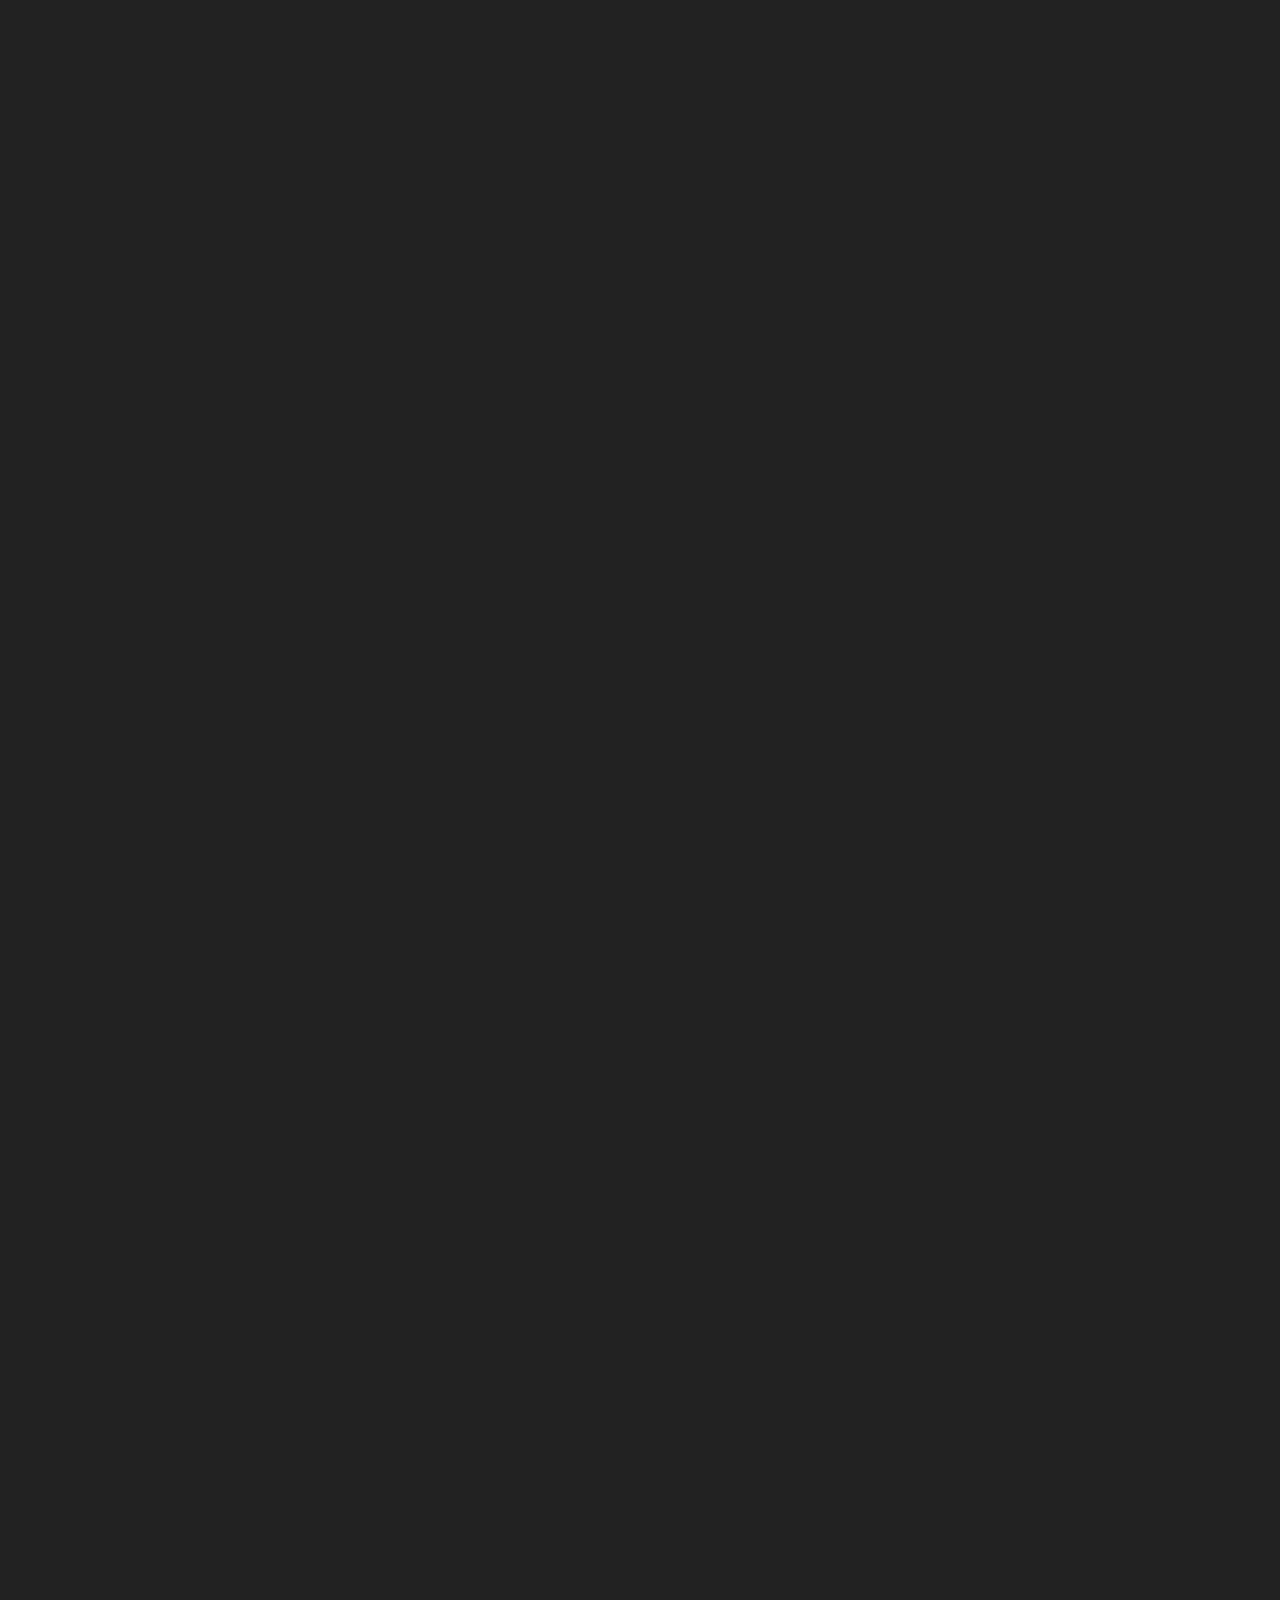
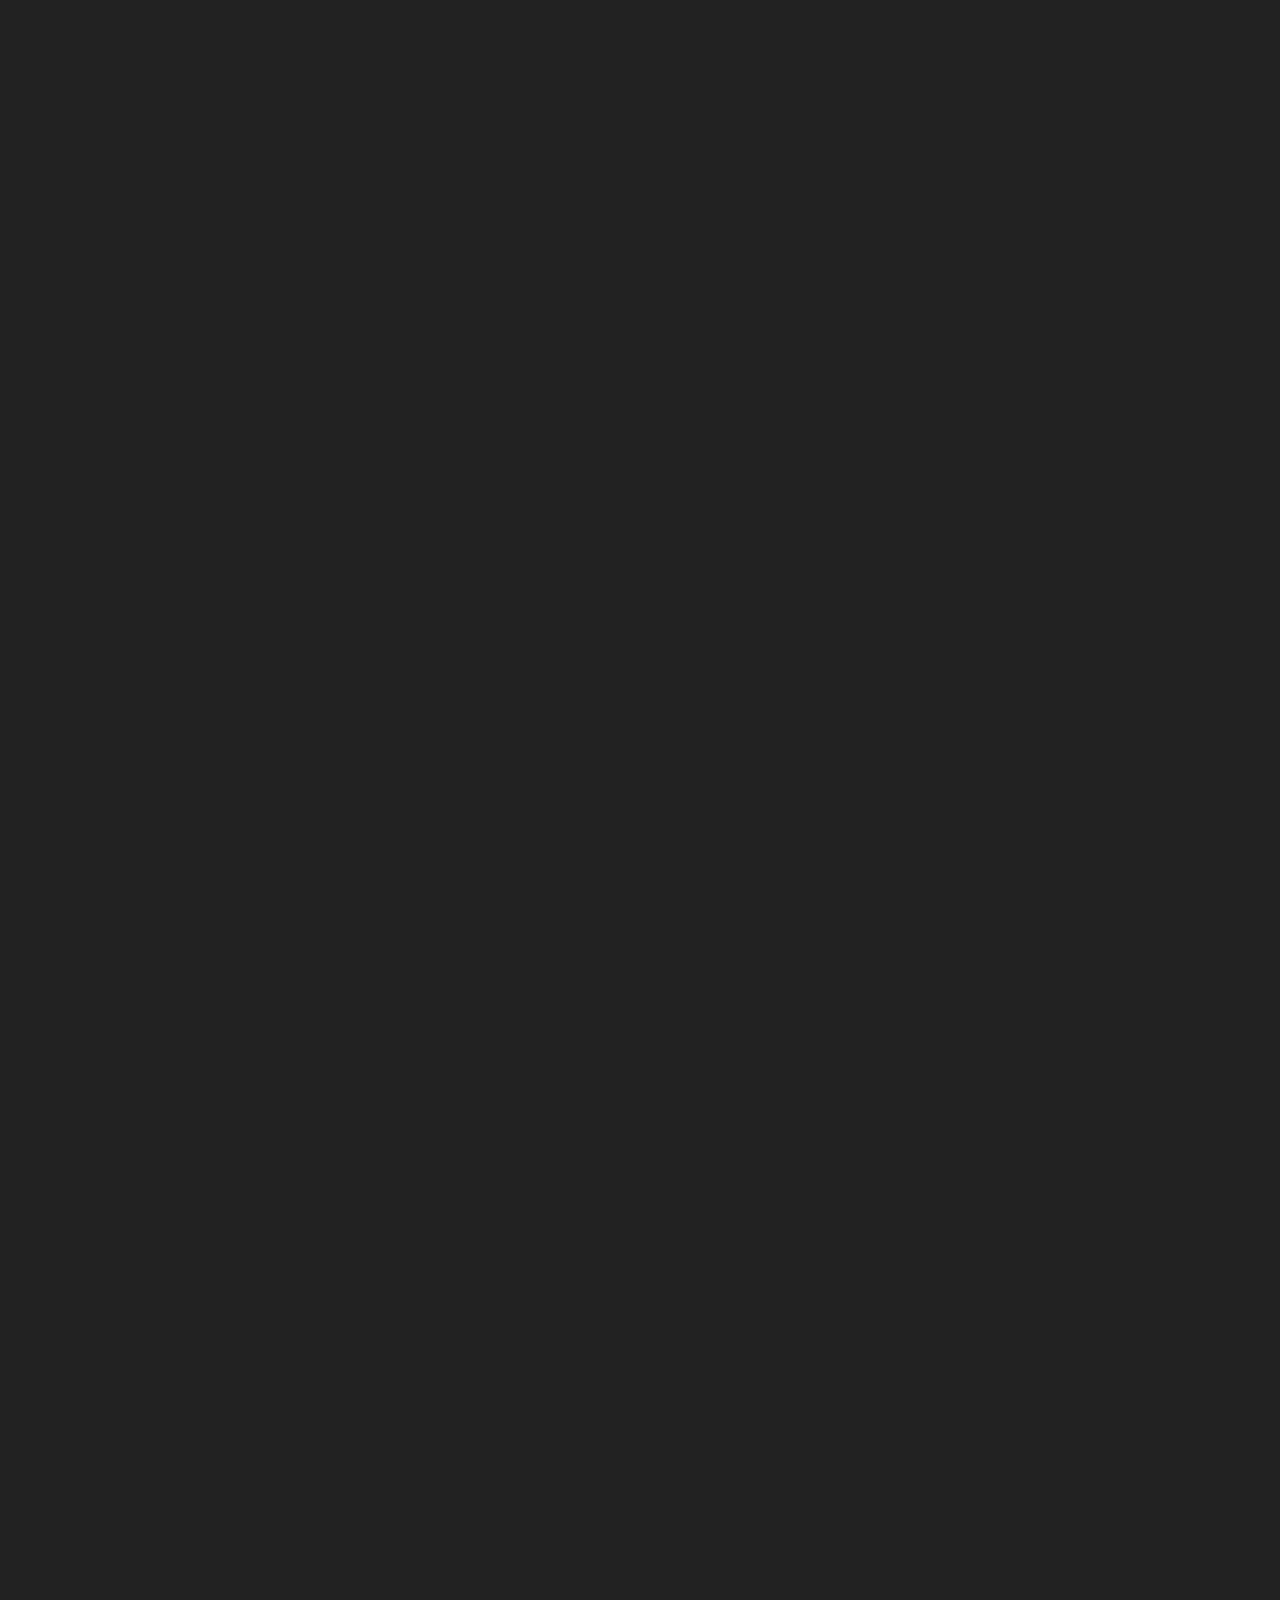
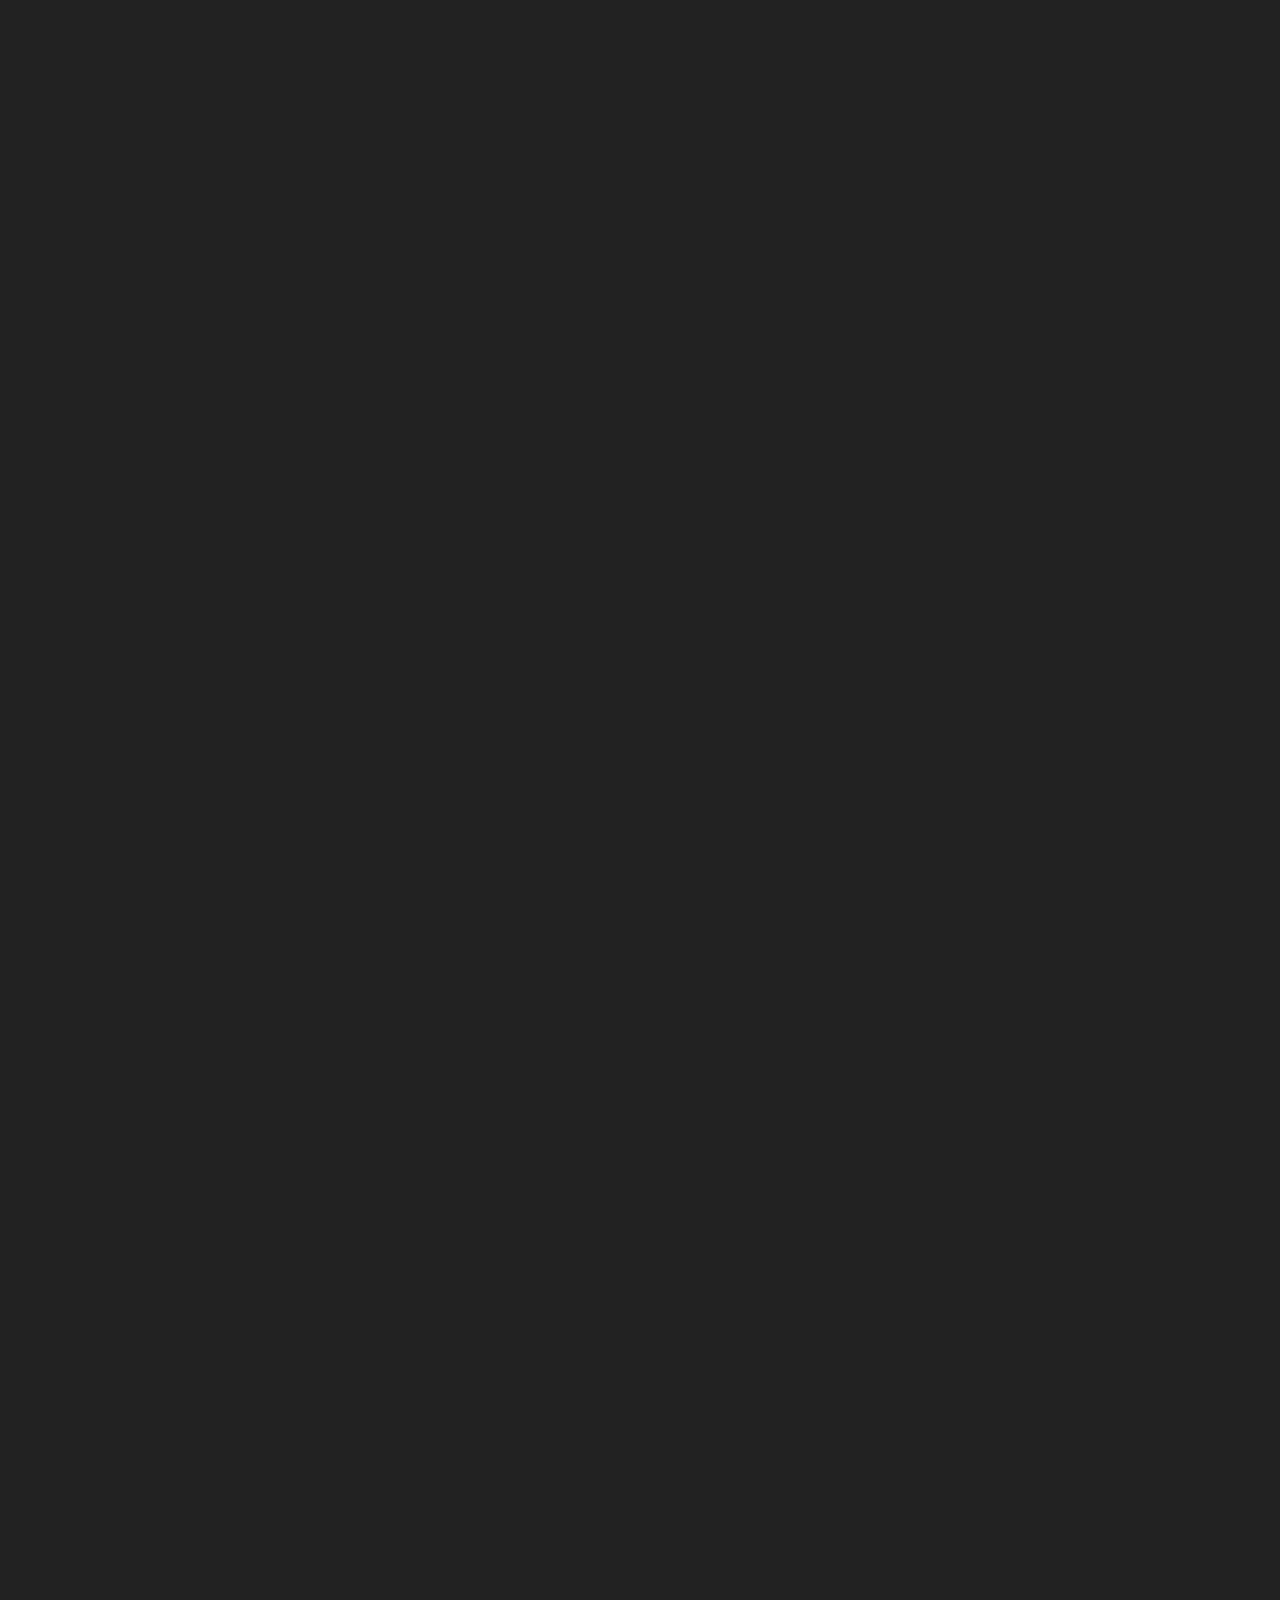
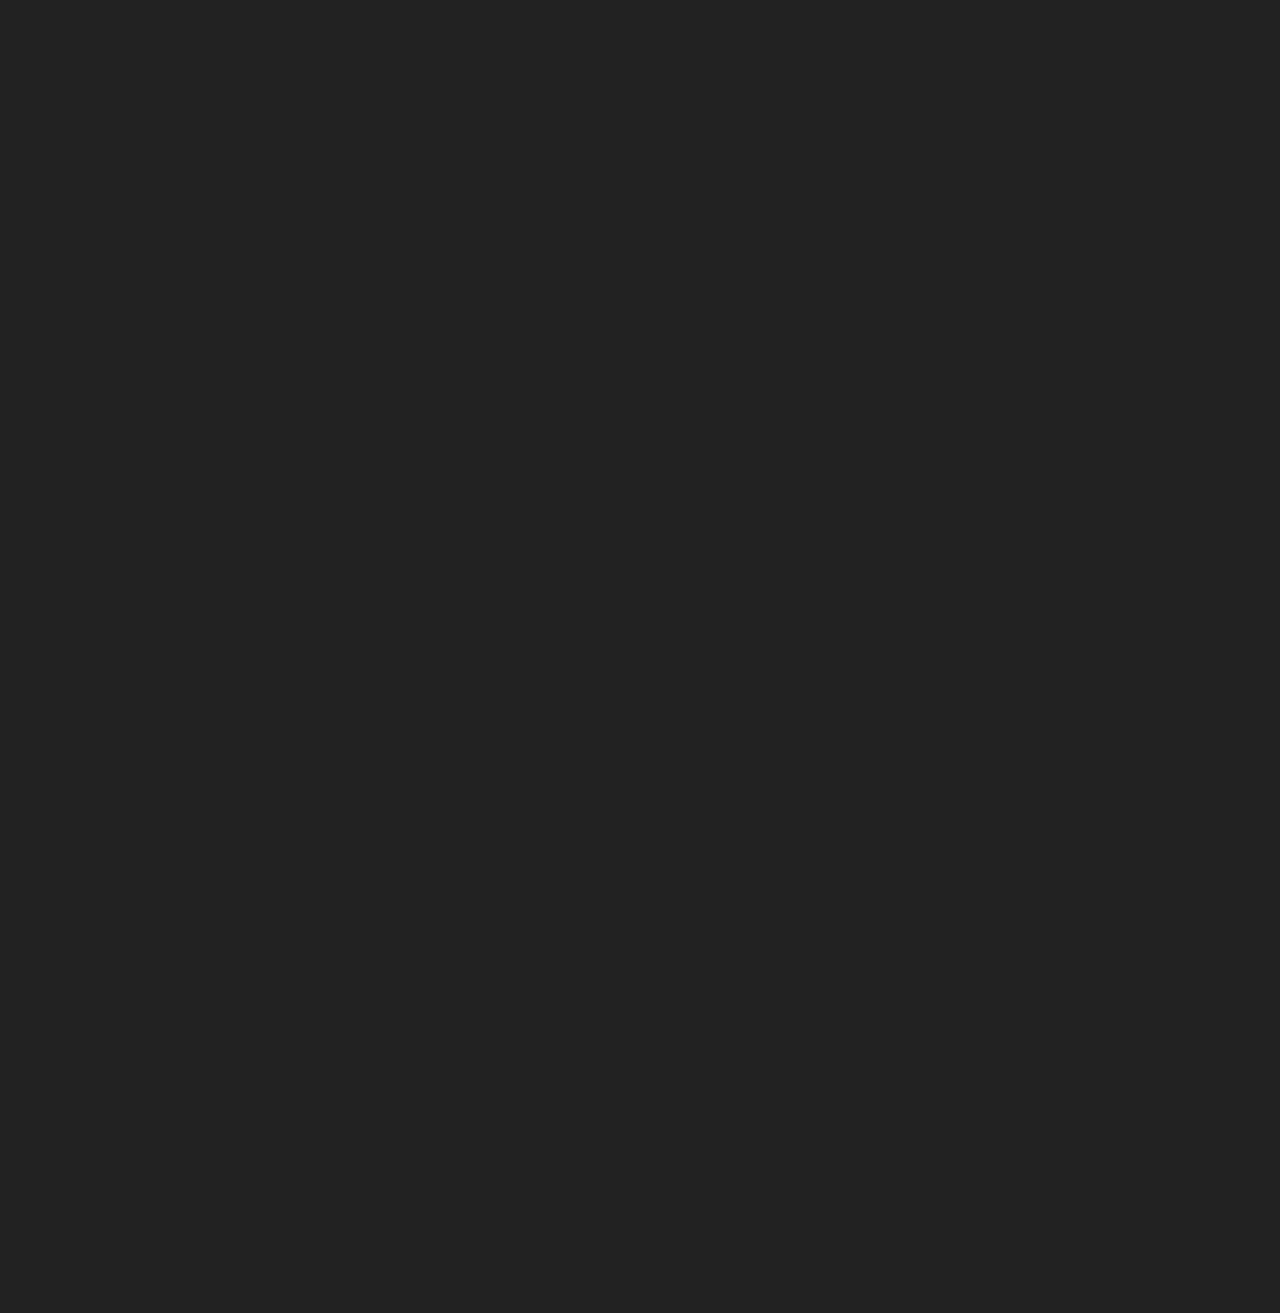
==== index.html @ 4982dbae "rename" ====
<!doctype html>
<html lang="en">

<head>
  <meta charset="utf-8">
  <meta name="viewport" content="width=device-width, initial-scale=1, shrink-to-fit=no, user-scalable=0">
  <meta name="description" content="La Jolla - Creative Portfolio HTML Template">
  <meta name="author" content="Paul, Logan Cee">

  <title>La Jolla Web - America's Finest</title>

  <!-- CSS -->
  <link href="css/bootstrap.min.css" rel="stylesheet">
  <link href="css/animsition.min.css" rel="stylesheet">
  <link href="css/owl.carousel.min.css" rel="stylesheet">
  <link href="css/owl.theme.default.min.css" rel="stylesheet">
  <link href="css/socicon.css" rel="stylesheet">
  <link href="css/ionicons.min.css" rel="stylesheet">
  <link href="css/animate.min.css" rel="stylesheet">
  <link href="css/jquery.fancybox.min.css" rel="stylesheet">

  <!-- Main CSS -->
  <link href="css/style.css" rel="stylesheet">

  <!-- Favicons -->
  <link rel="apple-touch-icon" sizes="180x180" href="favicon/apple-touch-icon.png">
  <link rel="apple-touch-icon" sizes="114x114" href="apple-touch-icon-114x114.png">
  <link rel="apple-touch-icon" sizes="114x114" href="apple-touch-icon-114x114.png">
  <link rel="icon" type="image/png" sizes="32x32" href="favicon/favicon.png">
  <link rel="icon" type="image/png" sizes="16x16" href="favicon/favicon.png">
  <link rel="manifest" href="favicon/site.webmanifest">
  <meta name="msapplication-TileColor" content="#da532c">
  <meta name="theme-color" content="#ffffff">

</head>

<body class="theme-orange home-flash dark-horizontal">
  <div class="animsition">
    <div class="wrapper">
      <header id="header" class="header header-fixed">
        <div class="container-fluid clearfix">
          <div class="brand">
            <a href="#">
              <div class="brand-name text-texture"><img src="img/logo.gif"></div>
              <!-- <div class="brand-text">La<br /> Jolla<br /> Web</div> -->
            </a>
          </div>

          <!-- <button class="nav-toggle-btn a-nav-toggle">
            <span class="nav-toggle-title">Menu</span>
            <span class="nav-toggle nav-toggle-sm">
              <span class="stick stick-1"></span>
              <span class="stick stick-2"></span>
              <span class="stick stick-3"></span>
            </span>
          </button> -->
        </div>

        <!-- <div class="hide-menu a-nav-toggle"></div> -->

        <!-- <div class="menu">
          <div class="menu-lang">
            <a href="#" class="menu-lang-item active">Eng</a>
            <a href="#" class="menu-lang-item">fra</a>
            <a href="#" class="menu-lang-item">ger</a>
          </div>

          <div class="menu-main" id="accordion">
            <ul>
              <li class="active"><a data-text="Home" data-toggle="collapse" href="#menuHome" role="button"
                  aria-expanded="true" aria-controls="menuHome">Home</a>
                <div class="collapse show" id="menuHome" data-parent="#accordion">
                  <ul>
                    <li class="active"><a href="home-flash.html" class="animsition-link"
                        data-animsition-out-class="fade-out" data-text="Flash">Flash</a></li>
                    <li><a href="home-horizontal.html" class="animsition-link" data-animsition-out-class="fade-out"
                        data-text="Parallax Horizontal">Parallax Horizontal</a></li>
                    <li><a href="home-minimal.html" class="animsition-link" data-animsition-out-class="fade-out"
                        data-text="Minimal">Minimal</a></li>
                    <li><a href="home-zoom.html" class="animsition-link" data-animsition-out-class="fade-out"
                        data-text="Zoom Parallax Image">Zoom Parallax Image</a></li>
                    <li><a href="home-3d.html" class="animsition-link" data-animsition-out-class="fade-out"
                        data-text="3D Parallax">3D Parallax</a></li>
                    <li><a href="home-video.html" class="animsition-link" data-animsition-out-class="fade-out"
                        data-text="Video Background">Video Background</a></li>
                    <li><a href="home-piling.html" class="animsition-link" data-animsition-out-class="fade-out"
                        data-text="Parallax Piling">Parallax Piling</a></li>
                  </ul>
                </div>
              </li>
              <li><a data-text="Works" data-toggle="collapse" href="#menuWorks" role="button" aria-expanded="false"
                  aria-controls="menuWorks">Works</a>
                <div class="collapse" id="menuWorks" data-parent="#accordion">
                  <ul>
                    <li><a href="work-grid.html" class="animsition-link" data-animsition-out-class="fade-out"
                        data-text="Grid">Grid</a></li>
                    <li><a href="work-masonry.html" class="animsition-link" data-animsition-out-class="fade-out"
                        data-text="Masonry">Masonry</a></li>
                    <li><a href="work-metro.html" class="animsition-link" data-animsition-out-class="fade-out"
                        data-text="Metro">Metro</a></li>
                    <li><a href="work-listing.html" class="animsition-link" data-animsition-out-class="fade-out"
                        data-text="Listing">Listing</a></li>
                    <li><a href="work-carousel.html" class="animsition-link" data-animsition-out-class="fade-out"
                        data-text="Carousel">Carousel</a></li>
                    <li><a href="work-parallax.html" class="animsition-link" data-animsition-out-class="fade-out"
                        data-text="Parallax">Parallax</a></li>
                    <li><a href="single-project-branding.html" class="animsition-link"
                        data-animsition-out-class="fade-out" data-text="Single Project Branding">Single Project
                        Branding</a></li>
                    <li><a href="single-project-photography.html" class="animsition-link"
                        data-animsition-out-class="fade-out" data-text="Single Project Photography">Single Project
                        Photography</a></li>
                    <li><a href="single-project-web-design.html" class="animsition-link"
                        data-animsition-out-class="fade-out" data-text="Single Project Web Design">Single Project Web
                        Design</a></li>
                    <li><a href="single-project-mobile-app.html" class="animsition-link"
                        data-animsition-out-class="fade-out" data-text="Single Project Mobile App">Single Project Mobile
                        App</a></li>
                  </ul>
                </div>
              </li>
              <li><a data-text="News" data-toggle="collapse" href="#menuNews" role="button" aria-expanded="false"
                  aria-controls="menuNews">News</a>
                <div class="collapse" id="menuNews" data-parent="#accordion">
                  <ul>
                    <li><a href="news-grid.html" class="animsition-link" data-animsition-out-class="fade-out"
                        data-text="Grid">Grid</a></li>
                    <li><a href="news-masonry.html" class="animsition-link" data-animsition-out-class="fade-out"
                        data-text="Masonry">Masonry</a></li>
                    <li><a href="news-with-sidebar.html" class="animsition-link" data-animsition-out-class="fade-out"
                        data-text="News with sidebar">News with sidebar</a></li>
                    <li><a href="single-post-no-sidebar.html" class="animsition-link"
                        data-animsition-out-class="fade-out" data-text="Single Post No Sidebar">Single Post No
                        Sidebar</a></li>
                    <li><a href="single-post-with-sidebar.html" class="animsition-link"
                        data-animsition-out-class="fade-out" data-text="Single Post With Sidebar">Single Post With
                        Sidebar</a></li>
                  </ul>
                </div>
              </li>
              <li><a data-text="Studio" data-toggle="collapse" href="#menuStudio" role="button" aria-expanded="false"
                  aria-controls="menuStudio">Studio</a>
                <div class="collapse" id="menuStudio" data-parent="#accordion">
                  <ul>
                    <li><a href="about-us.html" class="animsition-link" data-animsition-out-class="fade-out"
                        data-text="About Us">About Us</a></li>
                    <li><a href="about-me.html" class="animsition-link" data-animsition-out-class="fade-out"
                        data-text="About Me">About Me</a></li>
                    <li><a href="our-team.html" class="animsition-link" data-animsition-out-class="fade-out"
                        data-text="Our team">Our team</a></li>
                    <li><a href="career.html" class="animsition-link" data-animsition-out-class="fade-out"
                        data-text="Career">Career</a></li>
                    <li><a href="career-detail.html" class="animsition-link" data-animsition-out-class="fade-out"
                        data-text="Career Detail">Career Detail</a></li>
                    <li><a href="how-its-work.html" class="animsition-link" data-animsition-out-class="fade-out"
                        data-text="How its work">How its work</a></li>
                    <li><a href="service.html" class="animsition-link" data-animsition-out-class="fade-out"
                        data-text="Service">Service</a></li>
                    <li><a href="coming-soon.html" class="animsition-link" data-animsition-out-class="fade-out"
                        data-text="Coming soon">Coming soon</a></li>
                    <li><a href="404.html" class="animsition-link" data-animsition-out-class="fade-out"
                        data-text="Page 404">Page 404</a></li>
                  </ul>
                </div>
              </li>
              <li><a href="contact.html" class="animsition-link" data-animsition-out-class="fade-out"
                  data-text="Contact">Contact</a></li>
            </ul>
          </div>

          <div class="menu-footer">
            <ul class="social social-rounded">
              <li><a href="#"><i class="socicon-twitter"></i></a></li>
              <li><a href="#"><i class="socicon-facebook"></i></a></li>
              <li><a href="#"><i class="socicon-googleplus"></i></a></li>
            </ul>
            <div class="menu-copyright">&copy; 2019 <strong>LA JOLLA</strong>. All Rights Reserved.<br /> design by
              <strong>Logancee</strong>
            </div>
          </div>
        </div> -->
      </header>


      <div class="home-flash-section home-flash-section-dark section" id="home">
        <div class="section-item about-flash text-left">
          <div class="container">
            <div class="row">
              <div class="col-1 flash-pin-1">
                <div class="flash-item-nav item-nav-1"><a href="#home">Home</a></div>
                <div class="vertical-text-right">La Jolla Web</div>
              </div>
              <div class="col-10 col-sm-9">
                <h1 class="h1-flash font-abril">Digital <br /> Excellence <br /> For Hire</h1>
                <div class="flash-descr">
                  Here at <strong>La Jolla Web</strong> we believe in quality over quantity. We are a small but strong
                  team of designers and developers with a passion for creating beautiful and functional experiences.
                  With unbeatable prices and a dedication to customer satisfaction, we aim to be the perfect choice for
                  all your digital needs.

                  <br /><br />Whether you need a complete rebranding, or just a little help with an existing website's
                  SEO, reach out to us and we will help you!
                </div>
              </div>
              <div class="col-2 d-none d-sm-block">
                <div class="rounded-logo rounded-logo-scroll">
                  <svg viewBox="0 0 200 200">
                    <path id="textPath" d="M 75,0 A 75,75 0 0 1 -75,0 A 75,75 0 0 1 75,0" transform="translate(100,100)"
                      fill="none" stroke-width="0"></path>
                    <g font-size="28px">
                      <text text-anchor="start">
                        <textPath xlink:href="#textPath" startOffset="0%">•&nbsp; scroll &nbsp;•&nbsp; scroll</textPath>
                      </text>
                    </g>
                  </svg>
                  <div class="scroll-icon"><i></i><i></i><i></i></div>
                </div>
              </div>
            </div>
          </div>
        </div>

        <div class="section-item text-left flash-item" id="about">
          <div class="flash-pin-2"></div>
          <div class="flash-item-nav item-nav-2"><a href="#about">About</a></div>
          <div class="container">
            <div class="flash-video-container image mask-skew wow fadeIn" data-wow-offset="250" data-wow-duration="0.2s"
              data-wow-delay=".3s">
              <div class="mask wow slideInLeft" data-wow-offset="250" data-wow-duration="1.2s" data-wow-delay=".3s">
                <div class="inside"></div>
              </div>
              <div class="flash-video"><a class="a-show-video" data-fancybox
                  href="https://www.youtube.com/watch?v=_sI_Ps7JSEk&autoplay=1&rel=0&controls=0&showinfo=0"><img
                    src="img/pic37.jpg" alt="" />
                  <div class="flash-video-icon"><i class="icon ion-play"></i></div>
                </a></div>
            </div>
          </div>
        </div>
        <div class="section-item text-left flash-item" id="services">
          <div class="flash-pin-3"></div>
          <div class="flash-item-nav item-nav-3"><a href="#services">Services</a></div>
          <div class="container">
            <div class="row justify-content-md-center">
              <div class="col-lg-10">
                <h3 class="section-item-title">Our services</h3>
                <h2 class="fs36 font-abril">When we take on a new project, we treat it like our own.</h2>
              </div>
            </div>
            <div class="row no-gutters services-flash">
              <a href="work-masonry.html" class="col-sm-6 col-md-3 service-item">
                <div class="service-item-title">Web & Mobile App Development</div>
                <div class="service-item-descr">Enhance your client engagement with tailored web and mobile applications
                  designed to meet your business needs and improve user interaction.</div>
                <div class="service-item-icon"><i class="icon-design-web"></i></div>
                <div class="service-item-plus"></div>
              </a>
              <a href="work-metro.html" class="col-sm-6 col-md-3 service-item">
                <div class="service-item-title">UI/UX Design</div>
                <div class="service-item-descr">Collaborate with us to create intuitive and aesthetically pleasing user
                  interfaces that enhance user satisfaction and drive engagement.
                </div>
                <div class="service-item-icon"><i class="icon-photography"></i></div>
                <div class="service-item-plus"></div>
              </a>
              <a href="work-grid.html" class="col-sm-6 col-md-3 service-item">
                <div class="service-item-title">Branding & Identity</div>
                <div class="service-item-descr">Strengthen your business's presence with a cohesive branding strategy
                  that effectively communicates your values and differentiates you in the market.</div>
                <div class="service-item-icon"><i class="icon-design-graphic"></i></div>
                <div class="service-item-plus"></div>
              </a>
              <a href="work-parallax.html" class="col-sm-6 col-md-3 service-item">
                <div class="service-item-title">SEO & SEM</div>
                <div class="service-item-descr">Develop comprehensive marketing strategies that leverage search engine
                  optimization and marketing to increase visibility and drive targeted traffic to your business.</div>
                <div class="service-item-icon"><i class="icon-marketing"></i></div>
                <div class="service-item-plus"></div>
              </a>
            </div>
            <hr>
            <div class="facts row">
              <div class="col-md-4 fact-item">
                <div class="fact-item-value font-abril text-white">30<div class="inside a-counter" data-value="30">30
                  </div>
                </div>
                <div class="fact-item-param">satisfied<br /> clients</div>
              </div>
              <div class="col-md-4 fact-item">
                <div class="fact-item-value font-abril text-white">640<div class="inside a-counter" data-value="640">
                  </div>
                </div>
                <div class="fact-item-param">employees on<br /> worldwide</div>
              </div>
              <div class="col-md-4 fact-item">
                <div class="fact-item-value font-abril text-white">1,500<div class="inside a-counter" data-value="1500">
                    1,500</div>
                </div>
                <div class="fact-item-param">projects completed on 60 countries</div>
              </div>
            </div>
          </div>
        </div>
      </div>

      <div class="home-flash-section section">
        <div class="section-item text-left flash-item" id="works">
          <div class="flash-pin-4"></div>
          <div class="flash-item-nav item-nav-4"><a href="#works">Works</a></div>
          <div class="container">
            <div class="project-list-flash row no-gutters a-grid">
              <div class="grid-item col-sm-6">
                <div class="project-list-title">
                  <h3 class="section-item-title">featured works</h3>
                  <h2 class="font-abril fs36">Bigger, Bolder &amp;&nbsp;Better</h2>
                </div>
              </div>
              <div class="grid-item col-sm-6">
                <a href="single-project-branding.html" class="project-item">
                  <div class="project-carousel-photo" style="background-image:url(img/pic38.jpg)"></div>
                  <div class="project-carousel-date">2018</div>
                  <div class="project-carousel-detail">
                    <h2 class="project-carousel-title">Dark Bottle</h2>
                    <div class="project-carousel-go"><i class="icon ion-ios-arrow-right"></i></div>
                    <div class="project-carousel-category">Branding <span class="divider">&bull;</span> Web Design</div>
                  </div>
                </a>
              </div>
              <div class="grid-item col-sm-6">
                <a href="single-project-mobile-app.html" class="project-item">
                  <div class="project-carousel-photo" style="background-image:url(img/pic39.jpg)"></div>
                  <div class="project-carousel-date">2017</div>
                  <div class="project-carousel-detail">
                    <h2 class="project-carousel-title">Brole</h2>
                    <div class="project-carousel-go"><i class="icon ion-ios-arrow-right"></i></div>
                    <div class="project-carousel-category text-white">Mobile App</div>
                  </div>
                </a>
              </div>
              <div class="grid-item col-sm-6">
                <a href="single-project-web-design.html" class="project-item">
                  <div class="project-carousel-photo" style="background-image:url(img/pic40.jpg)"></div>
                  <div class="project-carousel-date">2017</div>
                  <div class="project-carousel-detail">
                    <h2 class="project-carousel-title">Onne</h2>
                    <div class="project-carousel-go"><i class="icon ion-ios-arrow-right"></i></div>
                    <div class="project-carousel-category">Web Design</div>
                  </div>
                </a>
              </div>
              <div class="grid-item col-sm-6">
                <div class="project-item-more">
                  <div class="more more-lg"><a href="work-grid.html">More project <i
                        class="icon ion-ios-arrow-right"></i></a></div>
                </div>
              </div>
            </div>
          </div>
        </div>

        <div class="section-item text-left flash-item" id="partners">
          <div class="flash-pin-5"></div>
          <div class="flash-item-nav item-nav-5"><a href="#partners">Partners</a></div>
          <div class="container">
            <div class="row justify-content-md-center">
              <div class="col-lg-10">
                <h3 class="section-item-title">partners</h3>
                <h2 class="fs36 font-abril">“Your success, our pride”</h2>
              </div>
            </div>
            <div class="row no-gutters partner-list partner-bordered">
              <div class="col partner-item"><a href="#" class="inside"><img src="img/clients/entourage.png" alt=""></a>
              </div>
              <div class="col partner-item"><a href="#" class="inside"><img src="img/clients/terramia.png" alt=""></a>
              </div>
              <div class="col partner-item"><a href="#" class="inside"><img src="img/clients/turfgrassproductslogo.png"
                    alt=""></a></div>
              <div class="col partner-item"><a href="#" class="inside"><img src="img/clients/star.png" alt=""></a></div>
              <div class="col partner-item"><a href="#" class="inside"><img src="img/clients/safiaberrada2.png"
                    alt=""></a></div>
              <div class="col partner-item"><a href="#" class="inside"><img src="img/clients/aga.png" alt=""></a></div>
              <div class="col partner-item"><a href="#" class="inside"><img src="img/clients/ttt.png" alt=""></a></div>
              <div class="col partner-item"><a href="#" class="inside"><img src="img/clients/thedetailguyssdlogo.png"
                    alt=""></a></div>
              <div class="col partner-item"><a href="#" class="inside"><img src="img/clients/villa.png" alt=""></a>
              </div>
              <div class="col partner-item"><a href="#" class="inside"><img src="img/clients/chateau.png" alt=""></a>
              </div>
              <div class="col partner-item"><a href="#" class="inside"><img src="img/clients/amaterra.jpg" alt=""></a>
              </div>
              <div class="col partner-item"><a href="#" class="inside"><img src="img/clients/artisan.png" alt=""></a>
              </div>
              <div class="col partner-item"><a href="#" class="inside"><img src="img/clients/snce.png" alt=""></a></div>
              <div class="col partner-item"><a href="#" class="inside"><img src="img/clients/colosseum.png" alt=""></a>
              </div>
              <div class="col partner-item"><a href="#" class="inside"><img src="img/clients/gogetter.png" alt=""></a>
              </div>
              <div class="col partner-item"><a href="#" class="inside"><img src="img/clients/bluelinks1.png" alt=""></a>
              </div>
              <!-- <div class="col partner-item"><a href="#" class="inside"><img src="img/clients/puppy.png" alt=""></a>
              </div> -->
              <div class="col partner-item"><a href="#" class="inside"><img src="img/clients/bestvet.png" alt=""></a>
              </div>
              <div class="col partner-item"><a href="#" class="inside"><img src="img/clients/ortho.png" alt=""></a>
              </div>
              <div class="col partner-item"><a href="#" class="inside"><img src="img/clients/luseo.png" alt=""></a>
              </div>
              <div class="col partner-item"><a href="#" class="inside"><img src="img/clients/hippocampe.png" alt=""></a>
              </div>
              <div class="col partner-item"><a href="#" class="inside"><img src="img/clients/gps.png" alt=""></a></div>
              <div class="col partner-item"><a href="#" class="inside"><img src="img/clients/hills.png" alt=""></a>
              </div>
              <div class="col partner-item"><a href="#" class="inside"><img src="img/clients/tdl.png" alt=""></a></div>
              <div class="col partner-item"><a href="#" class="inside"><img src="img/clients/badaboom1.jpg" alt=""></a>
              </div>
              <div class="col partner-item"><a href="#" class="inside"><img src="img/clients/dsm.jpg" alt=""></a></div>
            </div>
          </div>
        </div>

        <div class="section-item text-left flash-item" id="news">
          <div class="flash-pin-6"></div>
          <div class="flash-item-nav item-nav-6"><a href="#news">News</a></div>
          <div class="container">
            <div class="row justify-content-md-center">
              <div class="col-lg-10">
                <h3 class="section-item-title">latest articles</h3>
              </div>
            </div>

            <div class="article-list-flash row wow fadeInUp">
              <div class="col-md-4">
                <a href="single-post-with-sidebar.html" class="article-item">
                  <div class="article-item-photo" style="background-image: url(img/pic41.jpg);"></div>
                  <div class="article-item-date"><span class="date font-abril">28</span> nov, 2018</div>
                  <div class="article-item-category">discovery</div>
                  <div class="article-item-title">Best 20 Excellent Product Design at CSS Winner Of The Year 2018 at
                    Paris</div>
                </a>
              </div>
              <div class="col-md-4">
                <a href="single-post-no-sidebar.html" class="article-item">
                  <div class="article-item-photo" style="background-image: url(img/pic42.jpg);"></div>
                  <div class="article-item-date"><span class="date font-abril">16</span> nov, 2018</div>
                  <div class="article-item-category">products</div>
                  <div class="article-item-title">LA JOLLA Launch New Digital eCommerce Experience for Russell Athletic
                  </div>
                </a>
              </div>
              <div class="col-md-4">
                <a href="single-post-with-sidebar.html" class="article-item">
                  <div class="article-item-photo" style="background-image: url(img/pic43.jpg);"></div>
                  <div class="article-item-date"><span class="date font-abril">28</span> nov, 2018</div>
                  <div class="article-item-category">news</div>
                  <div class="article-item-title">LA JOLLA become Winner of Best Portfolio Website 2018 on 99Design.com
                  </div>
                </a>
              </div>
            </div>
          </div>
        </div>
      </div>

      <div class="footer">
        <div class="footer-flash-about">
          <div class="container">
            In an ever-changing digital world,
            there's a lot we can help you with.
            Tell us more about what you wish to accomplish with your organisation.
            <div class="mt-4"><a href="mailto:contact@lajollaweb.com"
                class="underline"><strong>contact@lajollaweb.com</strong></a></div>
          </div>
        </div>

        <div class="pt-0 pb-0">
          <div class="container">
            <hr class="mt-0 mb-0">
          </div>
        </div>

        <div class="footer-flash">
          <div class="container">
            <div class="footer-content-flash">
              <div class="row">
                <div class="col-md-4 col-6 mb-5">
                  <h5>Office</h5>
                  <div class="contact-item">166 Main Street, Beverly Hills,<br /> CA,&nbsp;90210</div>
                  <div class="contact-item"><a href="mailto:contact@lajollaweb.com">contact@lajollaweb.com</a></div>
                  <div class="contact-item"><a href="tel:+00853462188" class="phone-link">+0085 346 2188</a></div>
                </div>

                <div class="col-md-3 col-6 mb-5">
                  <h5>help</h5>
                  <ul class="footer-nav">
                    <li><a href="#">FAQs</a></li>
                    <li><a href="#">Terms & Conditions</a></li>
                    <li><a href="#">Privacy Policy</a></li>
                    <li><a href="#">Help</a></li>
                    <li><a href="#">Services</a></li>
                  </ul>
                </div>

                <div class="col-md-2 col-6 mb-5">
                  <h5>quick links</h5>
                  <ul class="footer-nav">
                    <li><a href="#">About</a></li>
                    <li><a href="#">Contact</a></li>
                    <li><a href="#">Career</a></li>
                    <li><a href="#">Blog</a></li>
                  </ul>
                </div>

                <div class="col-md-3 col-6 mb-5">
                  <ul class="social social-rounded">
                    <li><a href="#"><i class="socicon-twitter"></i></a></li>
                    <li><a href="#"><i class="socicon-facebook"></i></a></li>
                    <li><a href="#"><i class="socicon-googleplus"></i></a></li>
                  </ul>
                </div>
              </div>
            </div>

            <div class="site-info">
              <div class="row">
                <div class="col-6">
                  <div class="copyright text-left">&copy; 2019 <strong>LA JOLLA WEB</strong>. All Rights Reserved.</div>
                </div>
                <div class="col-6">
                  <!-- <div class="text-right">Design by <strong><a href="#">Logan Cee</a></strong></div> -->
                </div>
              </div>
            </div>
          </div>
        </div>
      </div>

    </div>

  </div>


  <script src="https://code.jquery.com/jquery-1.12.4.min.js"></script>
  <script>window.jQuery || document.write('<script src="js/jquery.min.js"><\/script>')</script>
  <script src="js/smoothscroll.js"></script>
  <script src="js/popper.min.js"></script>
  <script src="js/bootstrap.min.js"></script>
  <script src="js/animsition.min.js"></script>
  <script src="js/owl.carousel.min.js"></script>
  <script src="js/wow.min.js"></script>
  <script src="js/jquery.pagepiling.min.js"></script>
  <script src="js/isotope.pkgd.min.js"></script>
  <script src="js/jquery.fancybox.min.js"></script>
  <script src="js/TweenMax.min.js"></script>
  <script src="js/ScrollMagic.min.js"></script>
  <script src="js/animation.gsap.min.js"></script>
  <!-- <script src="js/debug.addIndicators.js"></script> -->
  <script src="js/jquery.viewport.js"></script>
  <script src="js/jquery.countdown.min.js"></script>
  <script src="js/script.js"></script>

  <script>
    $(window).on('load', function () {
      // init controller
      var controller = new ScrollMagic.Controller();

      // build scenes
      new ScrollMagic.Scene({ triggerElement: '.home-flash', triggerHook: 0, duration: $('.home-flash-section-dark').outerHeight() })
        .setClassToggle('.home-flash', 'dark-horizontal')
        // .addIndicators()
        .addTo(controller);

      new ScrollMagic.Scene({ triggerElement: '.footer', triggerHook: '.3' })
        .setClassToggle('.home-flash', 'dark-horizontal')
        .addTo(controller);

      new ScrollMagic.Scene({ triggerElement: '.footer', triggerHook: '.3' })
        .setClassToggle('.flash-item-nav', 'd-none')
        .addTo(controller);

      new ScrollMagic.Scene({ triggerElement: '.home-flash', triggerHook: 1, duration: '100%' })
        .setTween('.item-nav-1', { top: '130px', ease: Linear.easeNone })
        .addTo(controller);

      new ScrollMagic.Scene({ triggerElement: '.flash-pin-2', triggerHook: 1, duration: $(window).height() - 280 - 180 })
        .setTween('.item-nav-2', { top: '180px', ease: Linear.easeNone })
        .addTo(controller);

      new ScrollMagic.Scene({ triggerElement: '.flash-pin-3', triggerHook: 1, duration: $(window).height() - 230 - 230 })
        .setTween('.item-nav-3', { top: '230px', ease: Linear.easeNone })
        .addTo(controller);

      new ScrollMagic.Scene({ triggerElement: '.flash-pin-4', triggerHook: 1, duration: $(window).height() - 180 - 280 })
        .setTween('.item-nav-4', { top: '280px', ease: Linear.easeNone })
        .addTo(controller);

      new ScrollMagic.Scene({ triggerElement: '.flash-pin-5', triggerHook: 1, duration: $(window).height() - 130 - 330 })
        .setTween('.item-nav-5', { top: '330px', ease: Linear.easeNone })
        .addTo(controller);

      new ScrollMagic.Scene({ triggerElement: '.flash-pin-6', triggerHook: 1, duration: $(window).height() - 80 - 380 })
        .setTween('.item-nav-6', { top: '380px', ease: Linear.easeNone })
        .addTo(controller);

      new ScrollMagic.Scene({ triggerElement: '.home-flash', triggerHook: 1, duration: $('.flash-pin-2').offset().top })
        .setClassToggle('.item-nav-1', 'active')
        .addTo(controller);

      new ScrollMagic.Scene({ triggerElement: '.flash-pin-2', triggerHook: 1, duration: $('.flash-pin-3').offset().top - $('.flash-pin-2').offset().top })
        .setClassToggle('.item-nav-2', 'active')
        .addTo(controller);

      new ScrollMagic.Scene({ triggerElement: '.flash-pin-3', triggerHook: 1, duration: $('.flash-pin-4').offset().top - $('.flash-pin-3').offset().top })
        .setClassToggle('.item-nav-3', 'active')
        .addTo(controller);

      new ScrollMagic.Scene({ triggerElement: '.flash-pin-4', triggerHook: 1, duration: $('.flash-pin-5').offset().top - $('.flash-pin-4').offset().top })
        .setClassToggle('.item-nav-4', 'active')
        .addTo(controller);

      new ScrollMagic.Scene({ triggerElement: '.flash-pin-5', triggerHook: 1, duration: $('.flash-pin-6').offset().top - $('.flash-pin-5').offset().top })
        .setClassToggle('.item-nav-5', 'active')
        .addTo(controller);

      new ScrollMagic.Scene({ triggerElement: '.flash-pin-6', triggerHook: 1, duration: $('.flash-pin-6').closest('.flash-item').outerHeight() + $('.footer').outerHeight() })
        .setClassToggle('.item-nav-6', 'active')
        .addTo(controller);

    });
  </script>

</body>

</html>
---- css/socicon.css ----
@font-face {
  font-family: 'Socicon';
  src:  url('../fonts/Socicon.eot?484r1f');
  src:  url('../fonts/Socicon.eot?484r1f#iefix') format('embedded-opentype'),
    url('../fonts/Socicon.woff2?484r1f') format('woff2'),
    url('../fonts/Socicon.ttf?484r1f') format('truetype'),
    url('../fonts/Socicon.woff?484r1f') format('woff'),
    url('../fonts/Socicon.svg?484r1f#Socicon') format('svg');
  font-weight: normal;
  font-style: normal;
}

[class^="socicon-"], [class*=" socicon-"] {
  /* use !important to prevent issues with browser extensions that change fonts */
  font-family: 'Socicon' !important;
  speak: none;
  font-style: normal;
  font-weight: normal;
  font-variant: normal;
  text-transform: none;
  line-height: 1;

  /* Better Font Rendering =========== */
  -webkit-font-smoothing: antialiased;
  -moz-osx-font-smoothing: grayscale;
}

.socicon-internet:before {
  content: "\e957";
}
.socicon-moddb:before {
  content: "\e94b";
}
.socicon-indiedb:before {
  content: "\e94c";
}
.socicon-traxsource:before {
  content: "\e94d";
}
.socicon-gamefor:before {
  content: "\e94e";
}
.socicon-pixiv:before {
  content: "\e94f";
}
.socicon-myanimelist:before {
  content: "\e950";
}
.socicon-blackberry:before {
  content: "\e951";
}
.socicon-wickr:before {
  content: "\e952";
}
.socicon-spip:before {
  content: "\e953";
}
.socicon-napster:before {
  content: "\e954";
}
.socicon-beatport:before {
  content: "\e955";
}
.socicon-hackerone:before {
  content: "\e956";
}
.socicon-hackernews:before {
  content: "\e946";
}
.socicon-smashwords:before {
  content: "\e947";
}
.socicon-kobo:before {
  content: "\e948";
}
.socicon-bookbub:before {
  content: "\e949";
}
.socicon-mailru:before {
  content: "\e94a";
}
.socicon-gitlab:before {
  content: "\e945";
}
.socicon-instructables:before {
  content: "\e944";
}
.socicon-portfolio:before {
  content: "\e943";
}
.socicon-codered:before {
  content: "\e940";
}
.socicon-origin:before {
  content: "\e941";
}
.socicon-nextdoor:before {
  content: "\e942";
}
.socicon-udemy:before {
  content: "\e93f";
}
.socicon-livemaster:before {
  content: "\e93e";
}
.socicon-crunchbase:before {
  content: "\e93b";
}
.socicon-homefy:before {
  content: "\e93c";
}
.socicon-calendly:before {
  content: "\e93d";
}
.socicon-realtor:before {
  content: "\e90f";
}
.socicon-tidal:before {
  content: "\e910";
}
.socicon-qobuz:before {
  content: "\e911";
}
.socicon-natgeo:before {
  content: "\e912";
}
.socicon-mastodon:before {
  content: "\e913";
}
.socicon-unsplash:before {
  content: "\e914";
}
.socicon-homeadvisor:before {
  content: "\e915";
}
.socicon-angieslist:before {
  content: "\e916";
}
.socicon-codepen:before {
  content: "\e917";
}
.socicon-slack:before {
  content: "\e918";
}
.socicon-openaigym:before {
  content: "\e919";
}
.socicon-logmein:before {
  content: "\e91a";
}
.socicon-fiverr:before {
  content: "\e91b";
}
.socicon-gotomeeting:before {
  content: "\e91c";
}
.socicon-aliexpress:before {
  content: "\e91d";
}
.socicon-guru:before {
  content: "\e91e";
}
.socicon-appstore:before {
  content: "\e91f";
}
.socicon-homes:before {
  content: "\e920";
}
.socicon-zoom:before {
  content: "\e921";
}
.socicon-alibaba:before {
  content: "\e922";
}
.socicon-craigslist:before {
  content: "\e923";
}
.socicon-wix:before {
  content: "\e924";
}
.socicon-redfin:before {
  content: "\e925";
}
.socicon-googlecalendar:before {
  content: "\e926";
}
.socicon-shopify:before {
  content: "\e927";
}
.socicon-freelancer:before {
  content: "\e928";
}
.socicon-seedrs:before {
  content: "\e929";
}
.socicon-bing:before {
  content: "\e92a";
}
.socicon-doodle:before {
  content: "\e92b";
}
.socicon-bonanza:before {
  content: "\e92c";
}
.socicon-squarespace:before {
  content: "\e92d";
}
.socicon-toptal:before {
  content: "\e92e";
}
.socicon-gust:before {
  content: "\e92f";
}
.socicon-ask:before {
  content: "\e930";
}
.socicon-trulia:before {
  content: "\e931";
}
.socicon-loomly:before {
  content: "\e932";
}
.socicon-ghost:before {
  content: "\e933";
}
.socicon-upwork:before {
  content: "\e934";
}
.socicon-fundable:before {
  content: "\e935";
}
.socicon-booking:before {
  content: "\e936";
}
.socicon-googlemaps:before {
  content: "\e937";
}
.socicon-zillow:before {
  content: "\e938";
}
.socicon-niconico:before {
  content: "\e939";
}
.socicon-toneden:before {
  content: "\e93a";
}
.socicon-augment:before {
  content: "\e908";
}
.socicon-bitbucket:before {
  content: "\e909";
}
.socicon-fyuse:before {
  content: "\e90a";
}
.socicon-yt-gaming:before {
  content: "\e90b";
}
.socicon-sketchfab:before {
  content: "\e90c";
}
.socicon-mobcrush:before {
  content: "\e90d";
}
.socicon-microsoft:before {
  content: "\e90e";
}
.socicon-pandora:before {
  content: "\e907";
}
.socicon-messenger:before {
  content: "\e906";
}
.socicon-gamewisp:before {
  content: "\e905";
}
.socicon-bloglovin:before {
  content: "\e904";
}
.socicon-tunein:before {
  content: "\e903";
}
.socicon-gamejolt:before {
  content: "\e901";
}
.socicon-trello:before {
  content: "\e902";
}
.socicon-spreadshirt:before {
  content: "\e900";
}
.socicon-500px:before {
  content: "\e000";
}
.socicon-8tracks:before {
  content: "\e001";
}
.socicon-airbnb:before {
  content: "\e002";
}
.socicon-alliance:before {
  content: "\e003";
}
.socicon-amazon:before {
  content: "\e004";
}
.socicon-amplement:before {
  content: "\e005";
}
.socicon-android:before {
  content: "\e006";
}
.socicon-angellist:before {
  content: "\e007";
}
.socicon-apple:before {
  content: "\e008";
}
.socicon-appnet:before {
  content: "\e009";
}
.socicon-baidu:before {
  content: "\e00a";
}
.socicon-bandcamp:before {
  content: "\e00b";
}
.socicon-battlenet:before {
  content: "\e00c";
}
.socicon-mixer:before {
  content: "\e00d";
}
.socicon-bebee:before {
  content: "\e00e";
}
.socicon-bebo:before {
  content: "\e00f";
}
.socicon-behance:before {
  content: "\e010";
}
.socicon-blizzard:before {
  content: "\e011";
}
.socicon-blogger:before {
  content: "\e012";
}
.socicon-buffer:before {
  content: "\e013";
}
.socicon-chrome:before {
  content: "\e014";
}
.socicon-coderwall:before {
  content: "\e015";
}
.socicon-curse:before {
  content: "\e016";
}
.socicon-dailymotion:before {
  content: "\e017";
}
.socicon-deezer:before {
  content: "\e018";
}
.socicon-delicious:before {
  content: "\e019";
}
.socicon-deviantart:before {
  content: "\e01a";
}
.socicon-diablo:before {
  content: "\e01b";
}
.socicon-digg:before {
  content: "\e01c";
}
.socicon-discord:before {
  content: "\e01d";
}
.socicon-disqus:before {
  content: "\e01e";
}
.socicon-douban:before {
  content: "\e01f";
}
.socicon-draugiem:before {
  content: "\e020";
}
.socicon-dribbble:before {
  content: "\e021";
}
.socicon-drupal:before {
  content: "\e022";
}
.socicon-ebay:before {
  content: "\e023";
}
.socicon-ello:before {
  content: "\e024";
}
.socicon-endomodo:before {
  content: "\e025";
}
.socicon-envato:before {
  content: "\e026";
}
.socicon-etsy:before {
  content: "\e027";
}
.socicon-facebook:before {
  content: "\e028";
}
.socicon-feedburner:before {
  content: "\e029";
}
.socicon-filmweb:before {
  content: "\e02a";
}
.socicon-firefox:before {
  content: "\e02b";
}
.socicon-flattr:before {
  content: "\e02c";
}
.socicon-flickr:before {
  content: "\e02d";
}
.socicon-formulr:before {
  content: "\e02e";
}
.socicon-forrst:before {
  content: "\e02f";
}
.socicon-foursquare:before {
  content: "\e030";
}
.socicon-friendfeed:before {
  content: "\e031";
}
.socicon-github:before {
  content: "\e032";
}
.socicon-goodreads:before {
  content: "\e033";
}
.socicon-google:before {
  content: "\e034";
}
.socicon-googlescholar:before {
  content: "\e035";
}
.socicon-googlegroups:before {
  content: "\e036";
}
.socicon-googlephotos:before {
  content: "\e037";
}
.socicon-googleplus:before {
  content: "\e038";
}
.socicon-grooveshark:before {
  content: "\e039";
}
.socicon-hackerrank:before {
  content: "\e03a";
}
.socicon-hearthstone:before {
  content: "\e03b";
}
.socicon-hellocoton:before {
  content: "\e03c";
}
.socicon-heroes:before {
  content: "\e03d";
}
.socicon-smashcast:before {
  content: "\e03e";
}
.socicon-horde:before {
  content: "\e03f";
}
.socicon-houzz:before {
  content: "\e040";
}
.socicon-icq:before {
  content: "\e041";
}
.socicon-identica:before {
  content: "\e042";
}
.socicon-imdb:before {
  content: "\e043";
}
.socicon-instagram:before {
  content: "\e044";
}
.socicon-issuu:before {
  content: "\e045";
}
.socicon-istock:before {
  content: "\e046";
}
.socicon-itunes:before {
  content: "\e047";
}
.socicon-keybase:before {
  content: "\e048";
}
.socicon-lanyrd:before {
  content: "\e049";
}
.socicon-lastfm:before {
  content: "\e04a";
}
.socicon-line:before {
  content: "\e04b";
}
.socicon-linkedin:before {
  content: "\e04c";
}
.socicon-livejournal:before {
  content: "\e04d";
}
.socicon-lyft:before {
  content: "\e04e";
}
.socicon-macos:before {
  content: "\e04f";
}
.socicon-mail:before {
  content: "\e050";
}
.socicon-medium:before {
  content: "\e051";
}
.socicon-meetup:before {
  content: "\e052";
}
.socicon-mixcloud:before {
  content: "\e053";
}
.socicon-modelmayhem:before {
  content: "\e054";
}
.socicon-mumble:before {
  content: "\e055";
}
.socicon-myspace:before {
  content: "\e056";
}
.socicon-newsvine:before {
  content: "\e057";
}
.socicon-nintendo:before {
  content: "\e058";
}
.socicon-npm:before {
  content: "\e059";
}
.socicon-odnoklassniki:before {
  content: "\e05a";
}
.socicon-openid:before {
  content: "\e05b";
}
.socicon-opera:before {
  content: "\e05c";
}
.socicon-outlook:before {
  content: "\e05d";
}
.socicon-overwatch:before {
  content: "\e05e";
}
.socicon-patreon:before {
  content: "\e05f";
}
.socicon-paypal:before {
  content: "\e060";
}
.socicon-periscope:before {
  content: "\e061";
}
.socicon-persona:before {
  content: "\e062";
}
.socicon-pinterest:before {
  content: "\e063";
}
.socicon-play:before {
  content: "\e064";
}
.socicon-player:before {
  content: "\e065";
}
.socicon-playstation:before {
  content: "\e066";
}
.socicon-pocket:before {
  content: "\e067";
}
.socicon-qq:before {
  content: "\e068";
}
.socicon-quora:before {
  content: "\e069";
}
.socicon-raidcall:before {
  content: "\e06a";
}
.socicon-ravelry:before {
  content: "\e06b";
}
.socicon-reddit:before {
  content: "\e06c";
}
.socicon-renren:before {
  content: "\e06d";
}
.socicon-researchgate:before {
  content: "\e06e";
}
.socicon-residentadvisor:before {
  content: "\e06f";
}
.socicon-reverbnation:before {
  content: "\e070";
}
.socicon-rss:before {
  content: "\e071";
}
.socicon-sharethis:before {
  content: "\e072";
}
.socicon-skype:before {
  content: "\e073";
}
.socicon-slideshare:before {
  content: "\e074";
}
.socicon-smugmug:before {
  content: "\e075";
}
.socicon-snapchat:before {
  content: "\e076";
}
.socicon-songkick:before {
  content: "\e077";
}
.socicon-soundcloud:before {
  content: "\e078";
}
.socicon-spotify:before {
  content: "\e079";
}
.socicon-stackexchange:before {
  content: "\e07a";
}
.socicon-stackoverflow:before {
  content: "\e07b";
}
.socicon-starcraft:before {
  content: "\e07c";
}
.socicon-stayfriends:before {
  content: "\e07d";
}
.socicon-steam:before {
  content: "\e07e";
}
.socicon-storehouse:before {
  content: "\e07f";
}
.socicon-strava:before {
  content: "\e080";
}
.socicon-streamjar:before {
  content: "\e081";
}
.socicon-stumbleupon:before {
  content: "\e082";
}
.socicon-swarm:before {
  content: "\e083";
}
.socicon-teamspeak:before {
  content: "\e084";
}
.socicon-teamviewer:before {
  content: "\e085";
}
.socicon-technorati:before {
  content: "\e086";
}
.socicon-telegram:before {
  content: "\e087";
}
.socicon-tripadvisor:before {
  content: "\e088";
}
.socicon-tripit:before {
  content: "\e089";
}
.socicon-triplej:before {
  content: "\e08a";
}
.socicon-tumblr:before {
  content: "\e08b";
}
.socicon-twitch:before {
  content: "\e08c";
}
.socicon-twitter:before {
  content: "\e08d";
}
.socicon-uber:before {
  content: "\e08e";
}
.socicon-ventrilo:before {
  content: "\e08f";
}
.socicon-viadeo:before {
  content: "\e090";
}
.socicon-viber:before {
  content: "\e091";
}
.socicon-viewbug:before {
  content: "\e092";
}
.socicon-vimeo:before {
  content: "\e093";
}
.socicon-vine:before {
  content: "\e094";
}
.socicon-vkontakte:before {
  content: "\e095";
}
.socicon-warcraft:before {
  content: "\e096";
}
.socicon-wechat:before {
  content: "\e097";
}
.socicon-weibo:before {
  content: "\e098";
}
.socicon-whatsapp:before {
  content: "\e099";
}
.socicon-wikipedia:before {
  content: "\e09a";
}
.socicon-windows:before {
  content: "\e09b";
}
.socicon-wordpress:before {
  content: "\e09c";
}
.socicon-wykop:before {
  content: "\e09d";
}
.socicon-xbox:before {
  content: "\e09e";
}
.socicon-xing:before {
  content: "\e09f";
}
.socicon-yahoo:before {
  content: "\e0a0";
}
.socicon-yammer:before {
  content: "\e0a1";
}
.socicon-yandex:before {
  content: "\e0a2";
}
.socicon-yelp:before {
  content: "\e0a3";
}
.socicon-younow:before {
  content: "\e0a4";
}
.socicon-youtube:before {
  content: "\e0a5";
}
.socicon-zapier:before {
  content: "\e0a6";
}
.socicon-zerply:before {
  content: "\e0a7";
}
.socicon-zomato:before {
  content: "\e0a8";
}
.socicon-zynga:before {
  content: "\e0a9";
}
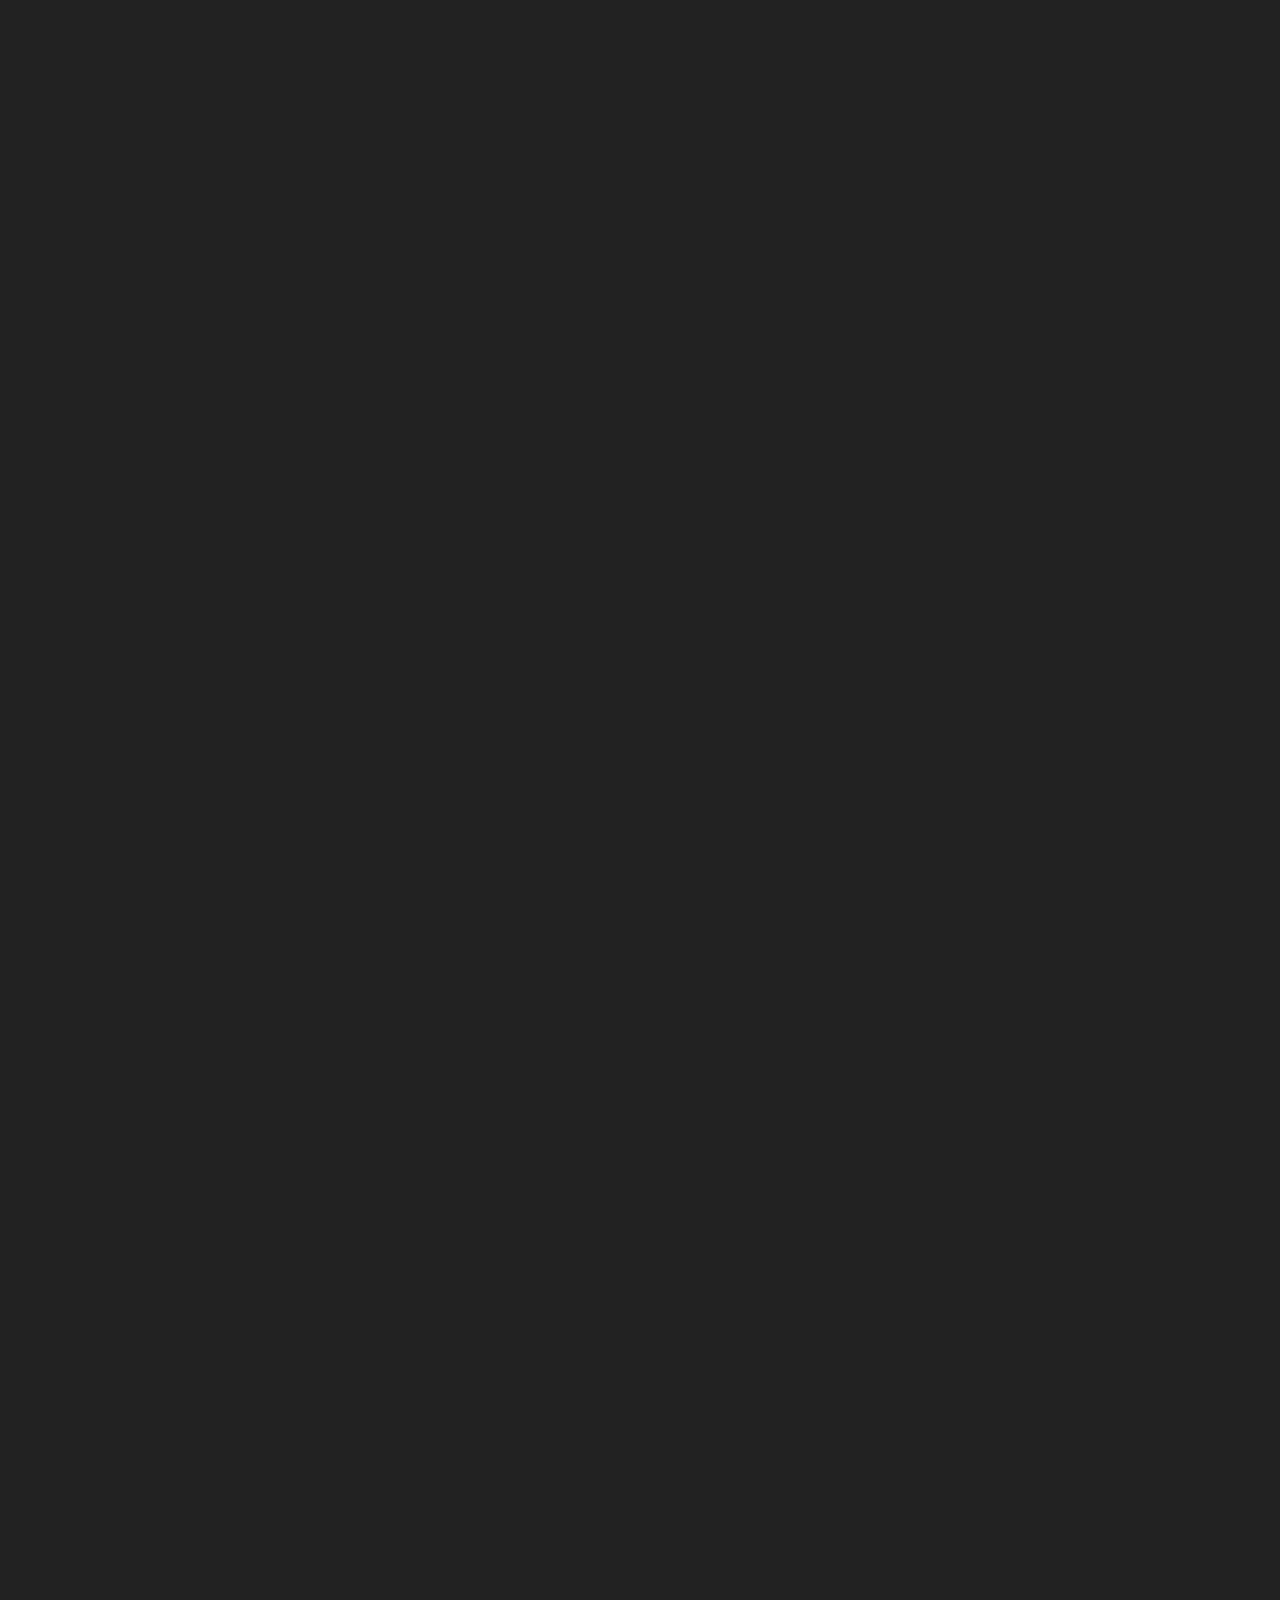
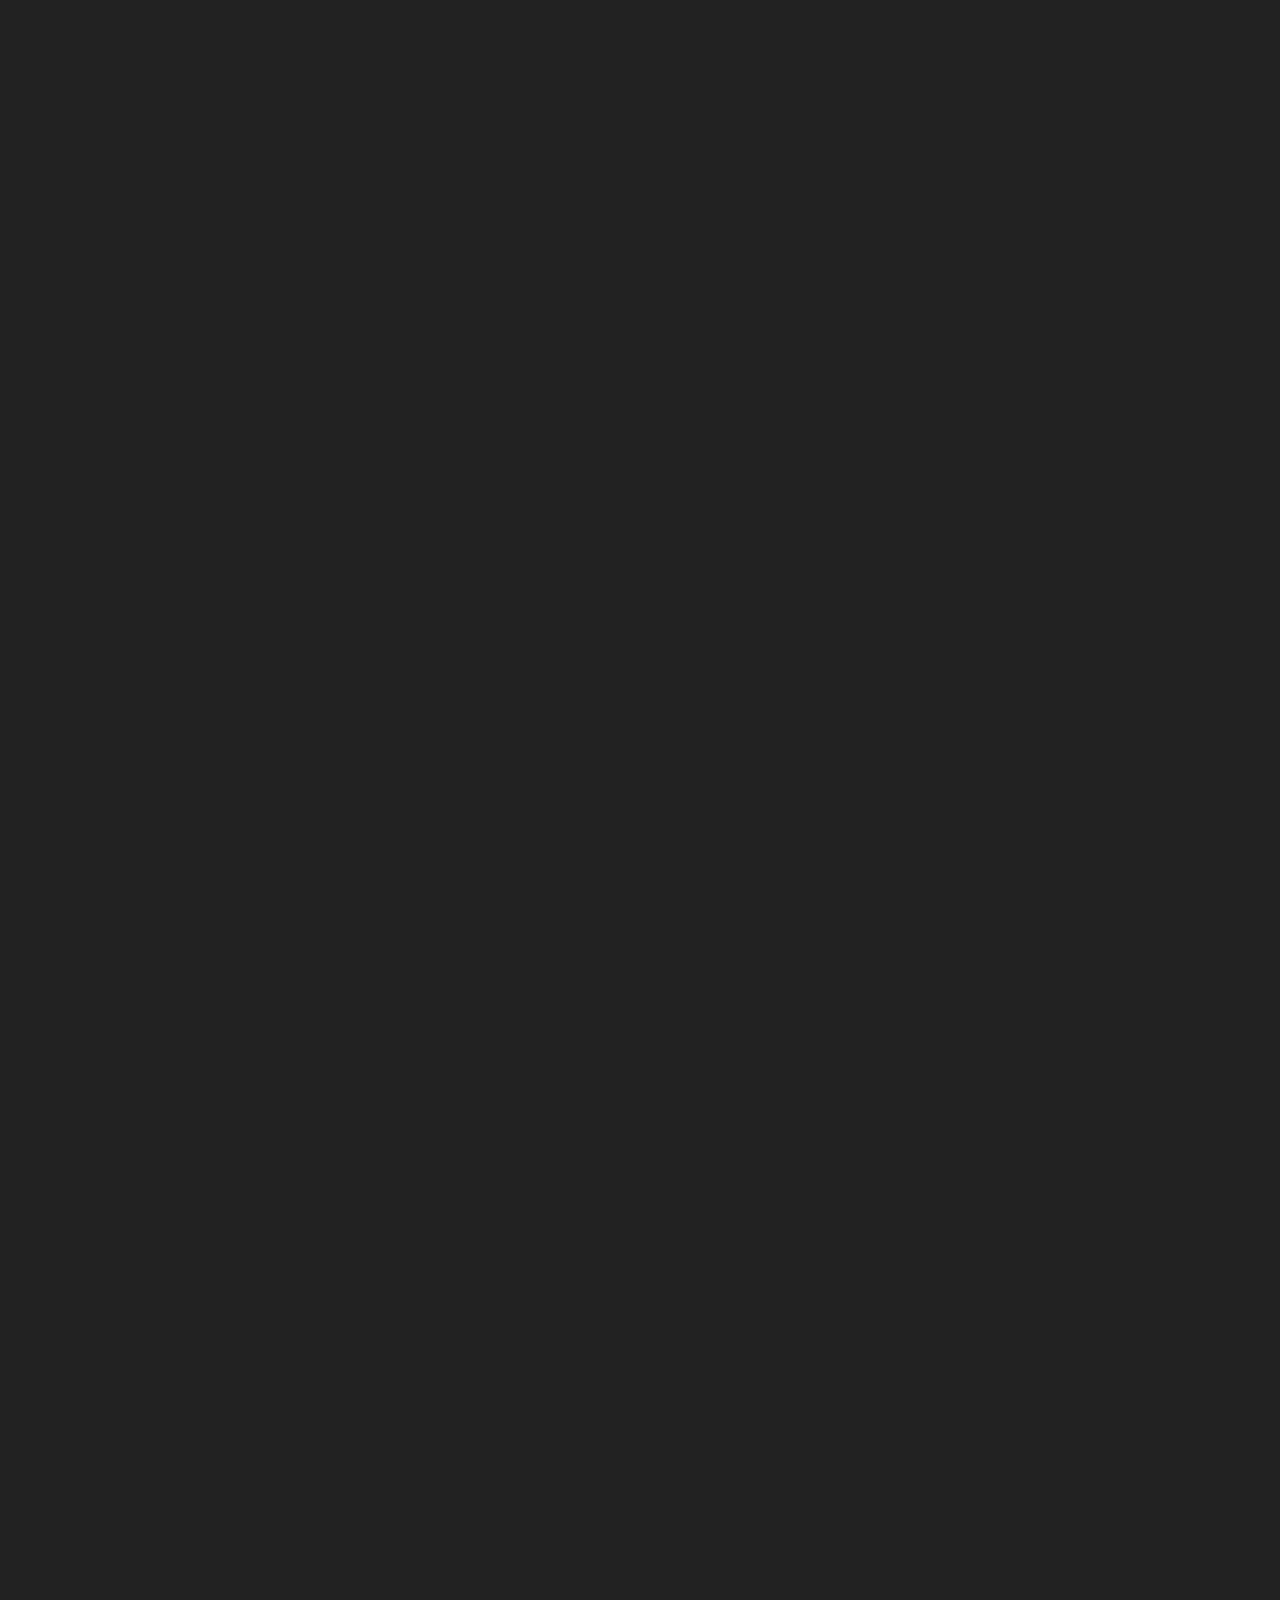
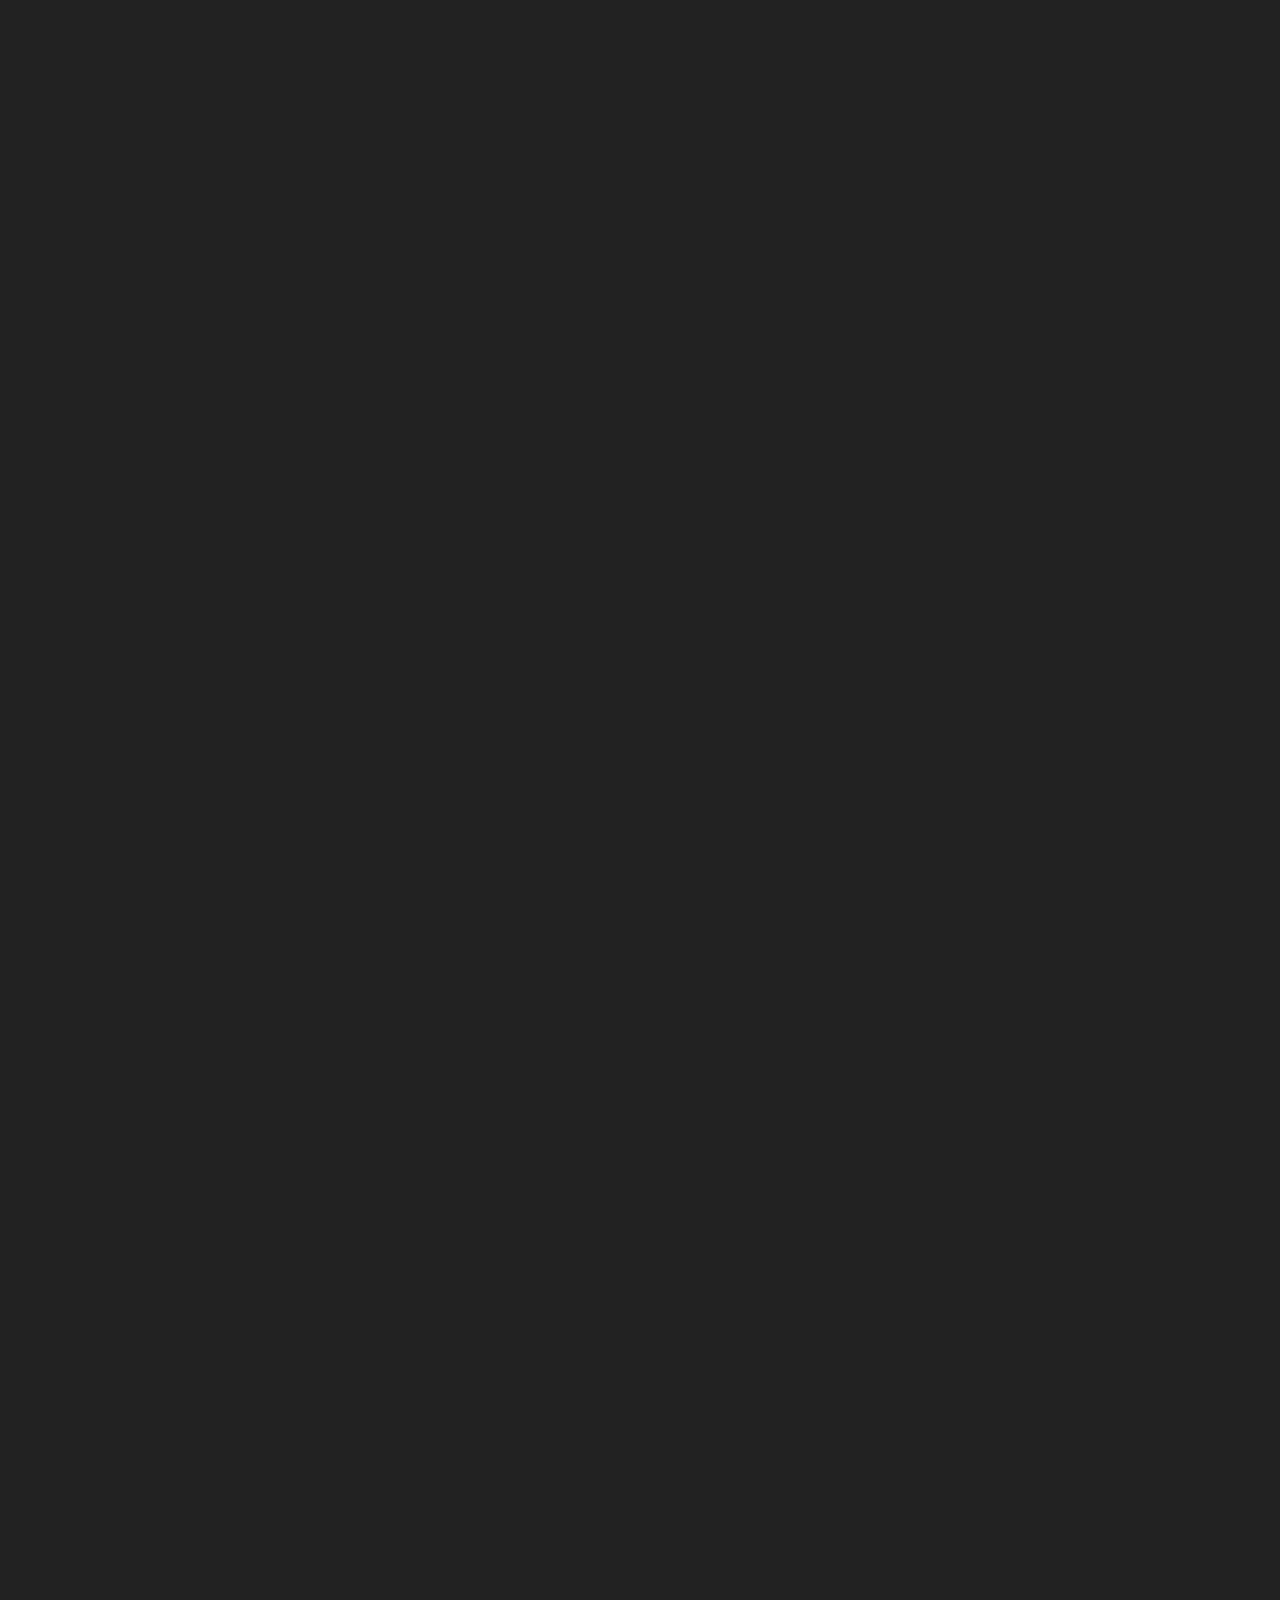
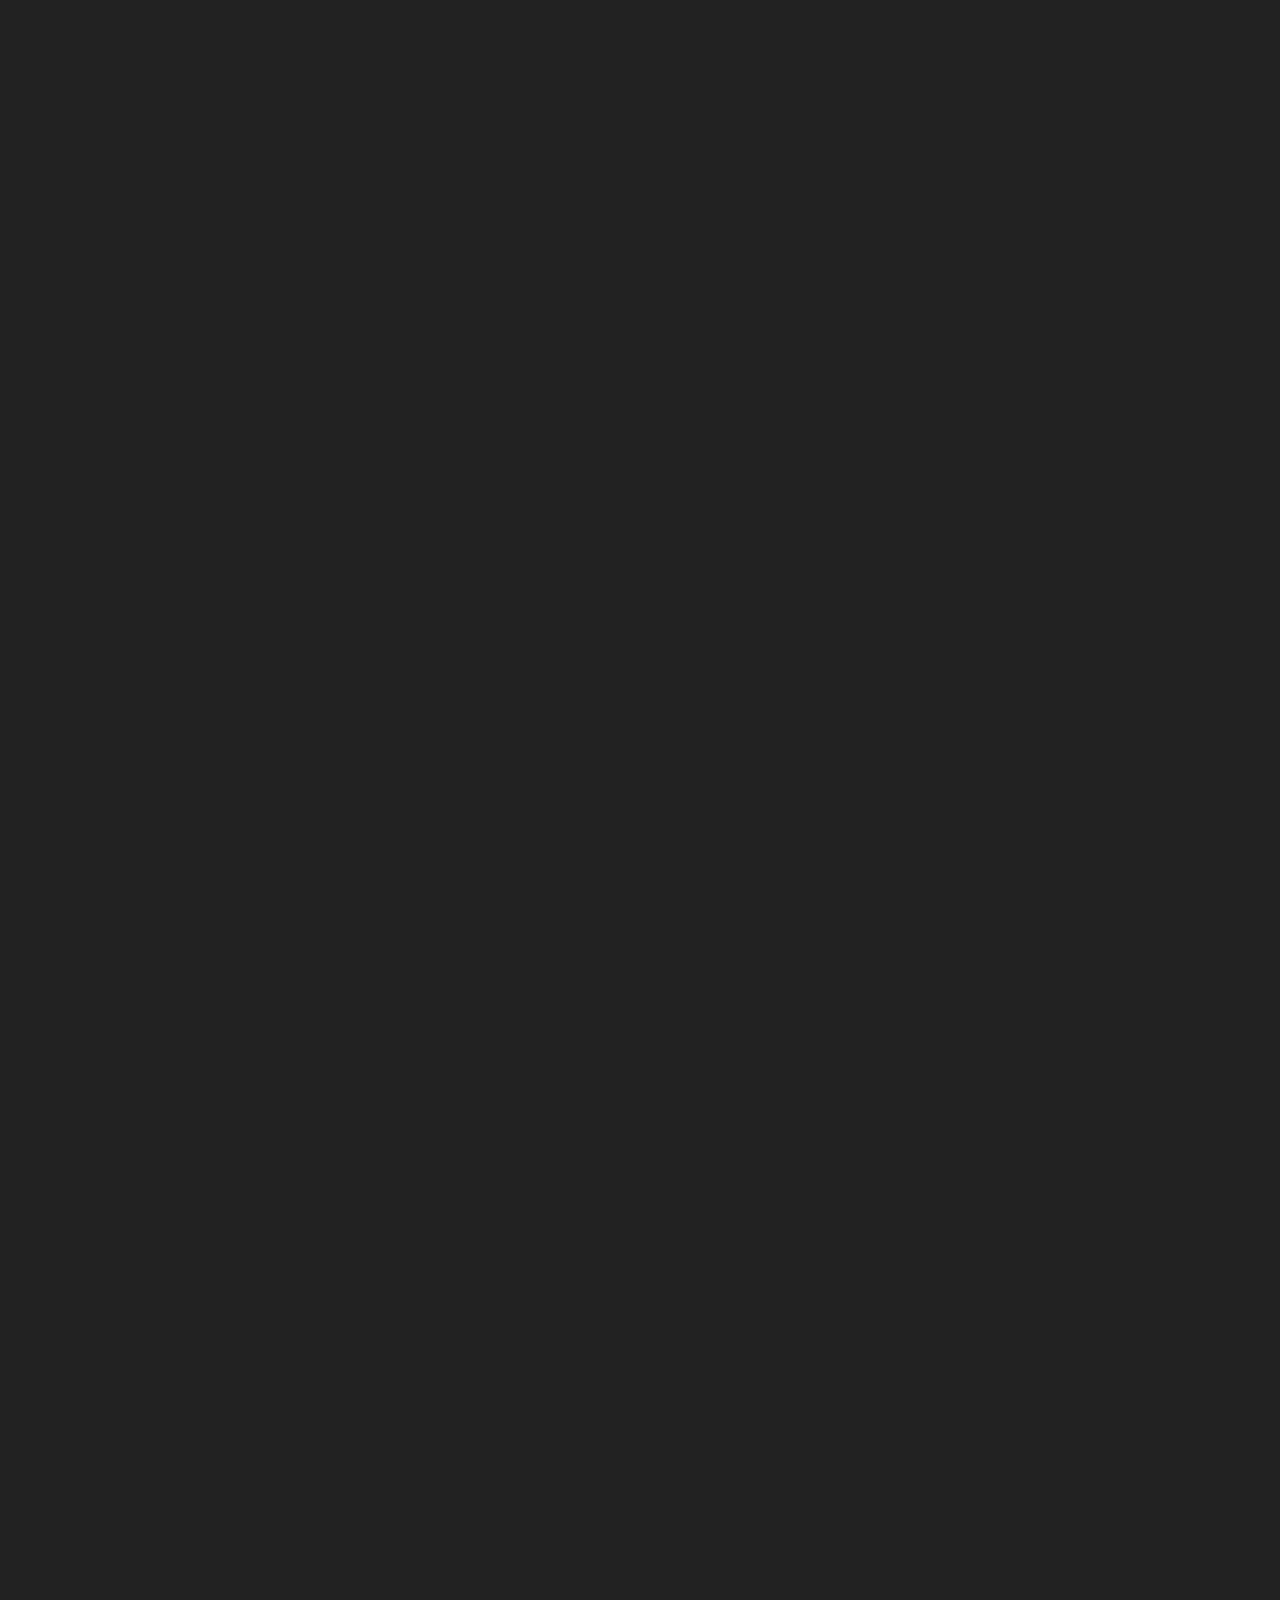
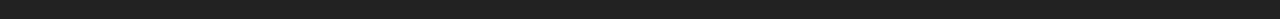
==== commit 56cd4f11: "Repurposed latest articles into testimonials" ====
--- a/index.html
+++ b/index.html
@@ -424,35 +424,53 @@
           <div class="container">
             <div class="row justify-content-md-center">
               <div class="col-lg-10">
-                <h3 class="section-item-title">latest articles</h3>
+                <h3 class="section-item-title">Testimonials</h3>
               </div>
             </div>
 
             <div class="article-list-flash row wow fadeInUp">
               <div class="col-md-4">
                 <a href="single-post-with-sidebar.html" class="article-item">
-                  <div class="article-item-photo" style="background-image: url(img/pic41.jpg);"></div>
-                  <div class="article-item-date"><span class="date font-abril">28</span> nov, 2018</div>
-                  <div class="article-item-category">discovery</div>
-                  <div class="article-item-title">Best 20 Excellent Product Design at CSS Winner Of The Year 2018 at
-                    Paris</div>
+                  <!-- <div class="article-item-photo" style="background-image: url(img/pic41.jpg);"></div> -->
+                  <div class="article-item-date"><span class="date font-abril">15</span> jun, 2019</div>
+                  <div class="article-item-category">orthoalexander.com</div>
+                  <div class="article-item-title">Dr. Drew Alexander</div>
+                  <div class="article-item-descr">
+                    I have worked with the amazing La Jolla Web company for several years now. Mehdi and his
+                    team are by far the best website design team out there! Timely service, customization that fits any
+                    of your needs, and an impressive WOW factor that will drive patients to your business. We have had
+                    so many of our patients compliment the quality of our website and for many of them, it was one of
+                    the main reasons they came in to see us.
+                    needs.
+                  </div>
                 </a>
               </div>
               <div class="col-md-4">
                 <a href="single-post-no-sidebar.html" class="article-item">
-                  <div class="article-item-photo" style="background-image: url(img/pic42.jpg);"></div>
-                  <div class="article-item-date"><span class="date font-abril">16</span> nov, 2018</div>
-                  <div class="article-item-category">products</div>
-                  <div class="article-item-title">LA JOLLA Launch New Digital eCommerce Experience for Russell Athletic
-                  </div>
+                  <!-- <div class="article-item-photo" style="background-image: url(img/pic42.jpg);"></div> -->
+                  <div class="article-item-date"><span class="date font-abril">29</span> jun, 2019</div>
+                  <div class="article-item-category">gogetterdating.com</div>
+                  <div class="article-item-title">Andrea Miller</div>
+                  <div class="article-item-descr">I am so fortunate to have worked with Mehdi for the past 3 years. He
+                    is an AMAZING designer and
+                    really took our product the next level. We get the best feedback about the look & feel of our app
+                    and this is very much thanks to Mehdi. He always puts his heart and soul into everything and is
+                    committed his is to deliver top notch work. I have recommended Mehdi to multiple people already and
+                    will continue to do so.</div>
                 </a>
               </div>
               <div class="col-md-4">
                 <a href="single-post-with-sidebar.html" class="article-item">
-                  <div class="article-item-photo" style="background-image: url(img/pic43.jpg);"></div>
-                  <div class="article-item-date"><span class="date font-abril">28</span> nov, 2018</div>
-                  <div class="article-item-category">news</div>
-                  <div class="article-item-title">LA JOLLA become Winner of Best Portfolio Website 2018 on 99Design.com
+                  <!-- <div class="article-item-photo" style="background-image: url(img/pic43.jpg);"></div> -->
+                  <div class="article-item-date"><span class="date font-abril">26</span> mar, 2019</div>
+                  <div class="article-item-category">luseogroup.com</div>
+                  <div class="article-item-title">Kevin Goldstein </div>
+                  <div class="article-item-descr">
+                    I have worked with Mehdi and his team at La Jolla Web on several occasions. They are hands-down one
+                    of the finest web design service firms that I have ever collaborated with. The appearance of our
+                    website is world-class, and they brought to the table specific design suggestions to improve
+                    functionality and the user experience that I would never have thought of. They have my highest
+                    endorsement as a tremendously talented, creative, and cost-effective web design firm.
                   </div>
                 </a>
               </div>
--- a/css/style.css
+++ b/css/style.css
@@ -3108,6 +3108,10 @@
   font-weight: bold;
   line-height: 1.36363636;
   letter-spacing: -.5px;
+}
+
+.article-item-descr {
+  flex: 2;
 }
 
 .article-item-title a,
